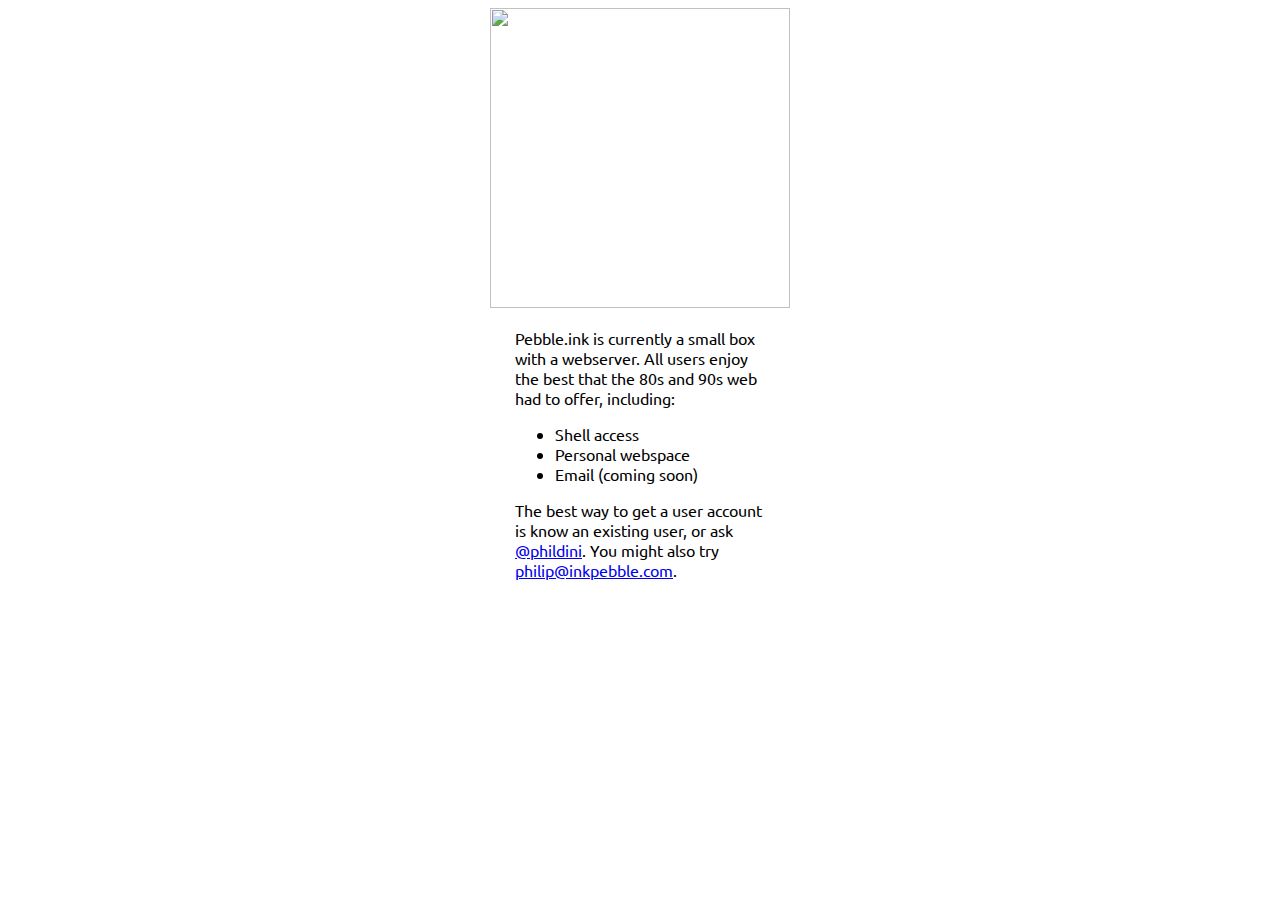
==== index.html @ 8a1f5f00 "Initial Commit" ====
<html>
<head>
    <title>Pebble.ink</title>
    <link href='http://fonts.googleapis.com/css?family=Ubuntu:300' rel='stylesheet' type='text/css'>
    <link href="main.css" rel="stylesheet" type="text/css">
    <meta description="Pebble.ink is currently a small box with a webserver. All users enjoy the best that the 80s and 90s web had to offer.">
    <meta name="twitter:card" content="summary" />
    <meta name="twitter:site" content="@pebbleink" />
    <meta name="twitter:creator" content="@phildini" />
    <meta property="og:url" content="http://pebble.ink" />
    <meta property="og:title" content="Pebble.Ink" />
    <meta property="og:site_name" content="Pebble.Ink" />
    <meta property="og:locale" content="en_US" />
    <meta property="og:description" content="Pebble.ink is currently a small box with a webserver. All users enjoy the best that the 80s and 90s web had to offer." />
    <meta property="og:image" content="http://upload.wikimedia.org/wikipedia/commons/thumb/3/3c/Japanese_-_Writing_Box_and_Implements_(suzuri_bako)_with_a_Pheasant_Beside_a_Stream_-_Walters_6775_-_Pieces_A_E_Front.jpg/710px-Japanese_-_Writing_Box_and_Implements_(suzuri_bako)_with_a_Pheasant_Beside_a_Stream_-_Walters_6775_-_Pieces_A_E_Front.jpg" />
</head>
<body>
    <script>
        (function(i,s,o,g,r,a,m){i['GoogleAnalyticsObject']=r;i[r]=i[r]||function(){
        (i[r].q=i[r].q||[]).push(arguments)},i[r].l=1*new Date();a=s.createElement(o),
        m=s.getElementsByTagName(o)[0];a.async=1;a.src=g;m.parentNode.insertBefore(a,m)
        })(window,document,'script','//www.google-analytics.com/analytics.js','ga');

        ga('create', 'UA-36515305-6', 'auto');
        ga('send', 'pageview');
    </script>
    <div class="center-block">
    <img width=300 src="http://upload.wikimedia.org/wikipedia/commons/thumb/3/3c/Japanese_-_Writing_Box_and_Implements_(suzuri_bako)_with_a_Pheasant_Beside_a_Stream_-_Walters_6775_-_Pieces_A_E_Front.jpg/710px-Japanese_-_Writing_Box_and_Implements_(suzuri_bako)_with_a_Pheasant_Beside_a_Stream_-_Walters_6775_-_Pieces_A_E_Front.jpg" />
    </div>
    <div class="text-block">
        Pebble.ink is currently a small box with a webserver. All users enjoy the best that the 80s and 90s web had to offer, including:
        <ul>
            <li>Shell access</li>
            <li>Personal webspace</li>
            <li>Email (coming soon)</li>
        </ul>
        The best way to get a user account is know an existing user, or ask <a href="http://www.twitter.com/phildini">@phildini</a>. You might also try <a href="mailto:philip@inkpebble.com">philip@inkpebble.com</a>.
    </div>
</body>
---- main.css ----
body {
    font-family: 'Ubuntu', sans-serif;
}

.center-block {
    text-align: center;
}

.text-block {
    width: 250px;
    margin-top: 20px;
    margin-left: auto;
    margin-right: auto;
}
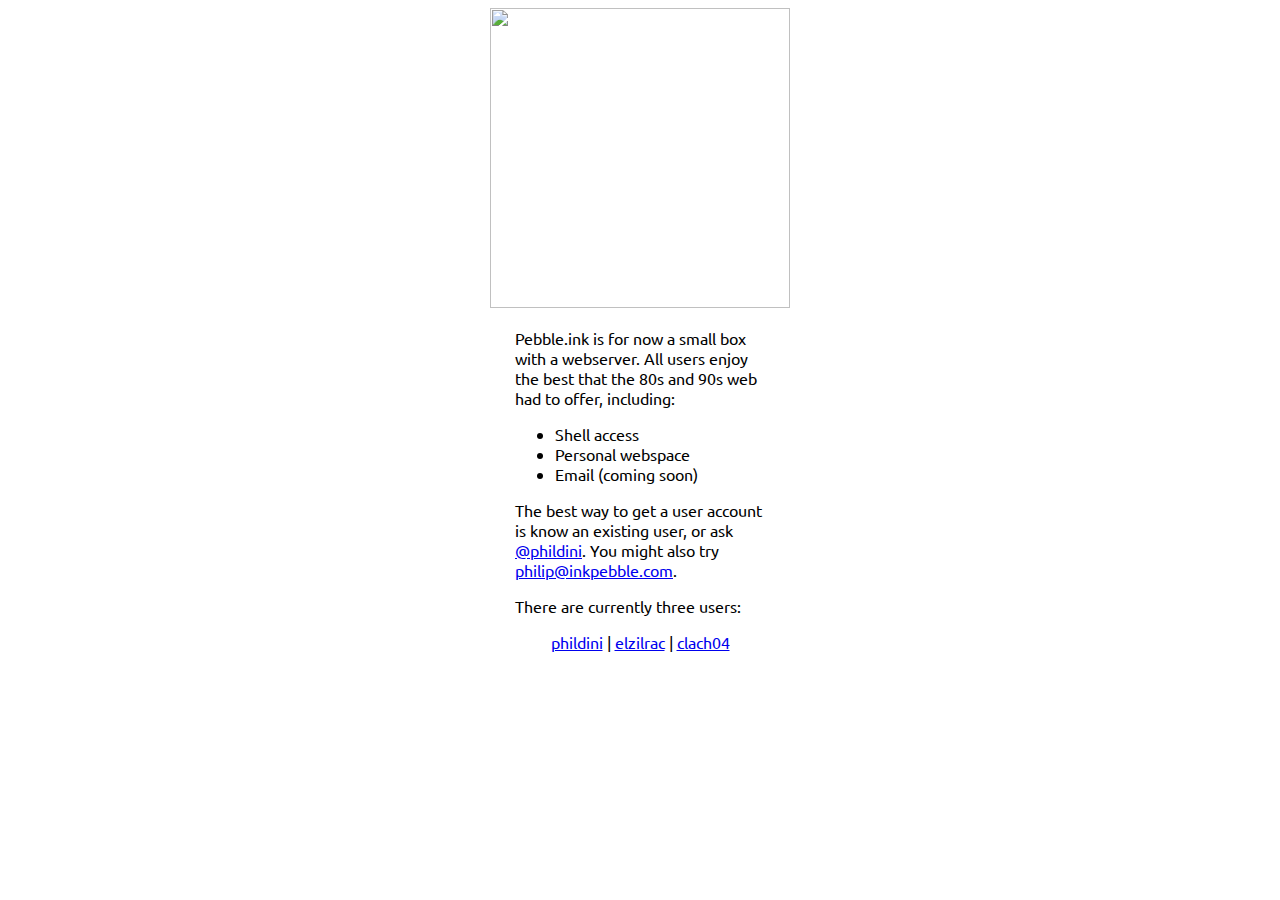
==== commit efc84342: "Added user links." ====
--- a/index.html
+++ b/index.html
@@ -11,7 +11,7 @@
     <meta property="og:title" content="Pebble.Ink" />
     <meta property="og:site_name" content="Pebble.Ink" />
     <meta property="og:locale" content="en_US" />
-    <meta property="og:description" content="Pebble.ink is currently a small box with a webserver. All users enjoy the best that the 80s and 90s web had to offer." />
+    <meta property="og:description" content="Pebble.ink is for now a small box with a webserver. All users enjoy the best that the 80s and 90s web had to offer." />
     <meta property="og:image" content="http://upload.wikimedia.org/wikipedia/commons/thumb/3/3c/Japanese_-_Writing_Box_and_Implements_(suzuri_bako)_with_a_Pheasant_Beside_a_Stream_-_Walters_6775_-_Pieces_A_E_Front.jpg/710px-Japanese_-_Writing_Box_and_Implements_(suzuri_bako)_with_a_Pheasant_Beside_a_Stream_-_Walters_6775_-_Pieces_A_E_Front.jpg" />
 </head>
 <body>
@@ -28,12 +28,16 @@
     <img width=300 src="http://upload.wikimedia.org/wikipedia/commons/thumb/3/3c/Japanese_-_Writing_Box_and_Implements_(suzuri_bako)_with_a_Pheasant_Beside_a_Stream_-_Walters_6775_-_Pieces_A_E_Front.jpg/710px-Japanese_-_Writing_Box_and_Implements_(suzuri_bako)_with_a_Pheasant_Beside_a_Stream_-_Walters_6775_-_Pieces_A_E_Front.jpg" />
     </div>
     <div class="text-block">
-        Pebble.ink is currently a small box with a webserver. All users enjoy the best that the 80s and 90s web had to offer, including:
+        <p>Pebble.ink is for now a small box with a webserver. All users enjoy the best that the 80s and 90s web had to offer, including:
         <ul>
             <li>Shell access</li>
             <li>Personal webspace</li>
             <li>Email (coming soon)</li>
         </ul>
-        The best way to get a user account is know an existing user, or ask <a href="http://www.twitter.com/phildini">@phildini</a>. You might also try <a href="mailto:philip@inkpebble.com">philip@inkpebble.com</a>.
+        The best way to get a user account is know an existing user, or ask <a href="http://www.twitter.com/phildini">@phildini</a>. You might also try <a href="mailto:philip@inkpebble.com">philip@inkpebble.com</a>.</p>
+
+        <p>There are currently three users:
+        <p class="centered-text"><a href="/~phildini/">phildini</a> | <a href="/~elzilrac/">elzilrac</a> | <a href="/~clach04/">clach04</a></p>
+        </p>
     </div>
 </body>--- a/main.css
+++ b/main.css
@@ -11,4 +11,8 @@
     margin-top: 20px;
     margin-left: auto;
     margin-right: auto;
+}
+
+.centered-text {
+    text-align: center;
 }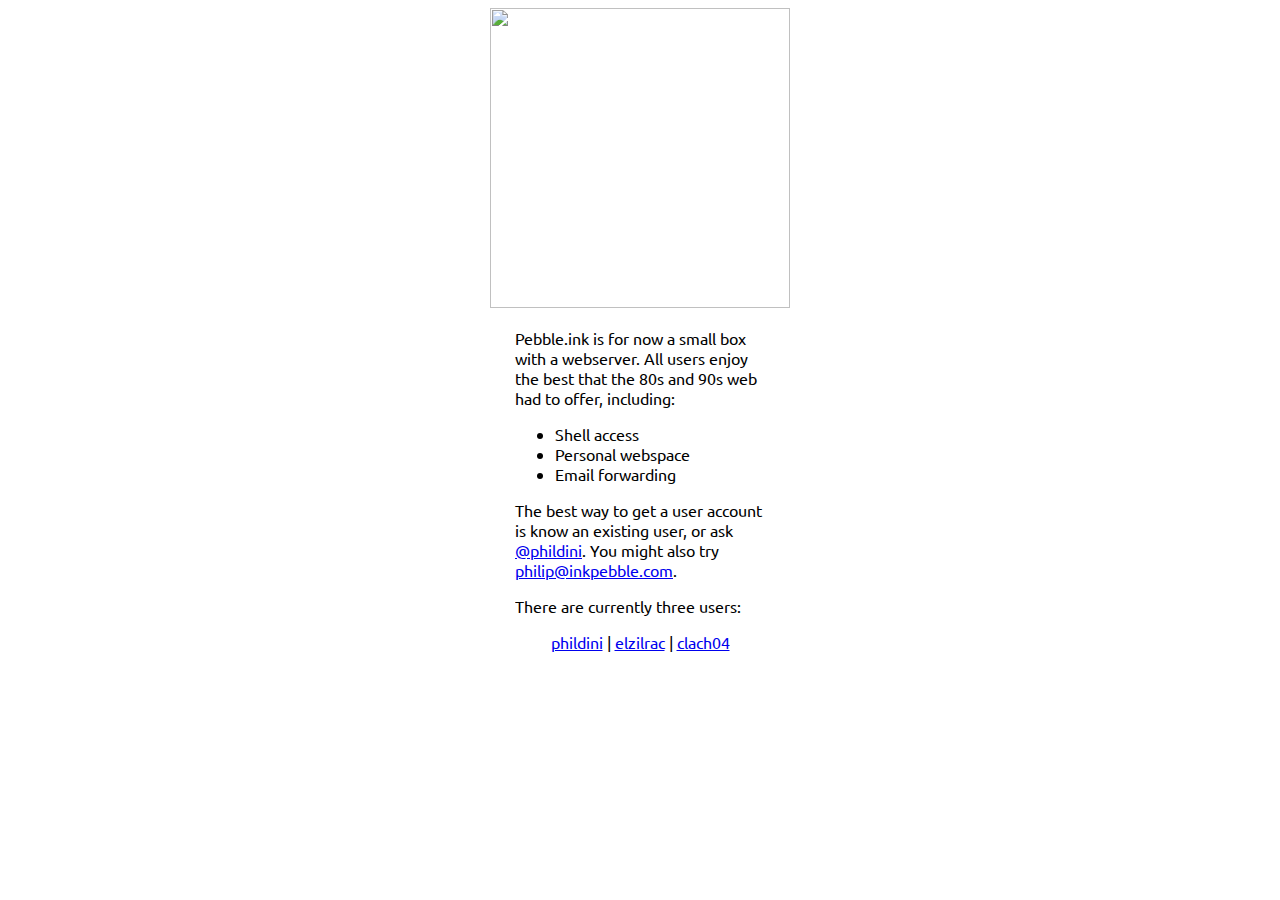
==== commit aad58345: "Updated the homepage" ====
--- a/index.html
+++ b/index.html
@@ -1,6 +1,6 @@
 <html>
 <head>
-    <title>Pebble.ink</title>
+    <title>Pebble.Ink</title>
     <link href='http://fonts.googleapis.com/css?family=Ubuntu:300' rel='stylesheet' type='text/css'>
     <link href="main.css" rel="stylesheet" type="text/css">
     <meta description="Pebble.ink is currently a small box with a webserver. All users enjoy the best that the 80s and 90s web had to offer.">
@@ -32,7 +32,7 @@
         <ul>
             <li>Shell access</li>
             <li>Personal webspace</li>
-            <li>Email (coming soon)</li>
+            <li>Email forwarding</li>
         </ul>
         The best way to get a user account is know an existing user, or ask <a href="http://www.twitter.com/phildini">@phildini</a>. You might also try <a href="mailto:philip@inkpebble.com">philip@inkpebble.com</a>.</p>
 
